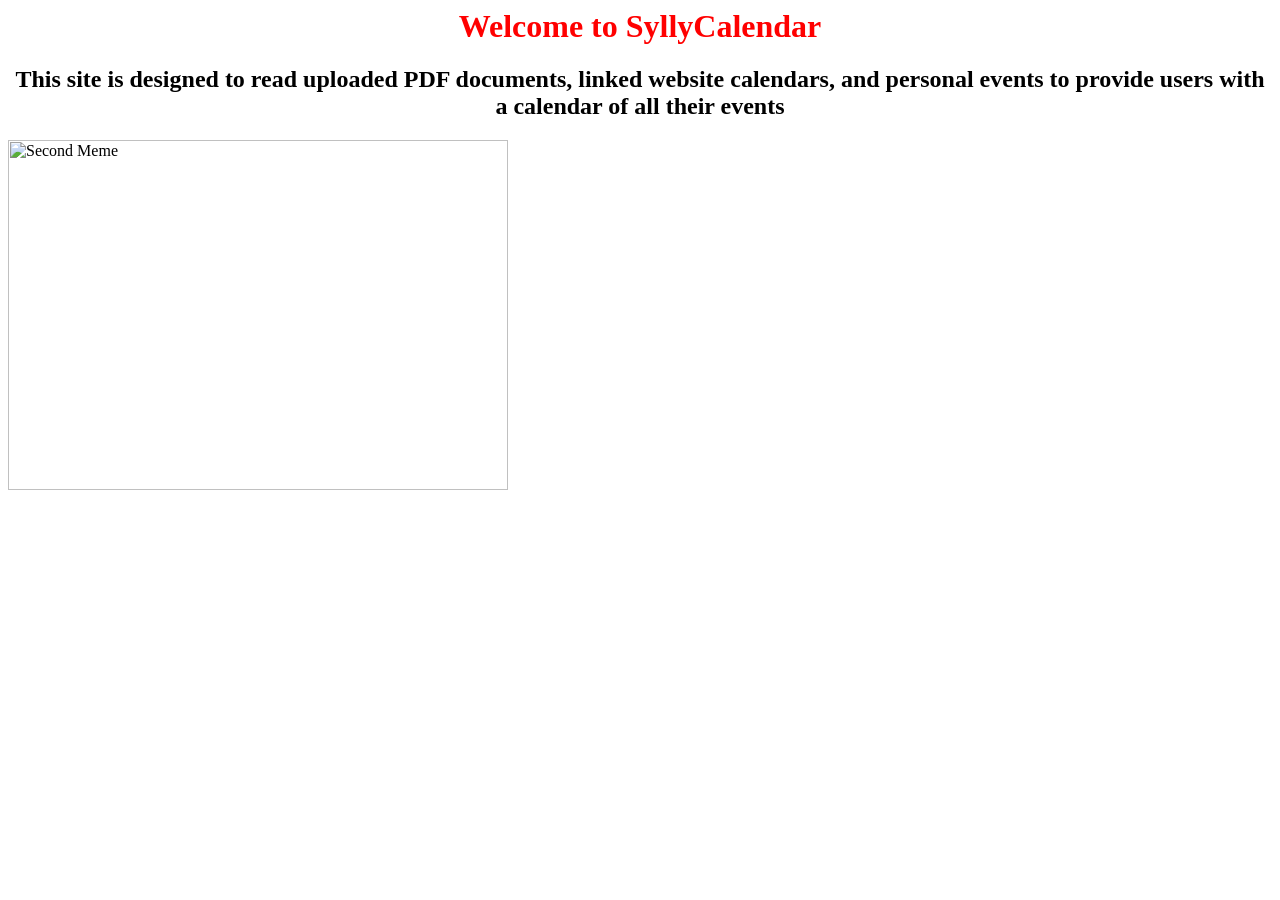
==== templates/home.html @ 8c9aa077 "Moved from Replit" ====
<html>
    <head>
        <title>Home</title>
    </head>
<body>
  <body style="background-color:cream;">
  <h1 style="color:red; text-align:center;">Welcome to SyllyCalendar</h1>
</body>
  <h2 style="text-align:center;">This site is designed to read uploaded PDF documents, linked website calendars, and personal events to provide users with a calendar of all their events</h2>
  <div style="display: center;">
    <img src="https://static.vecteezy.com/system/resources/previews/001/970/338/original/building-under-construction-site-free-vector.jpg" alt="Second Meme" height="350" width="500">
</div>
</html>
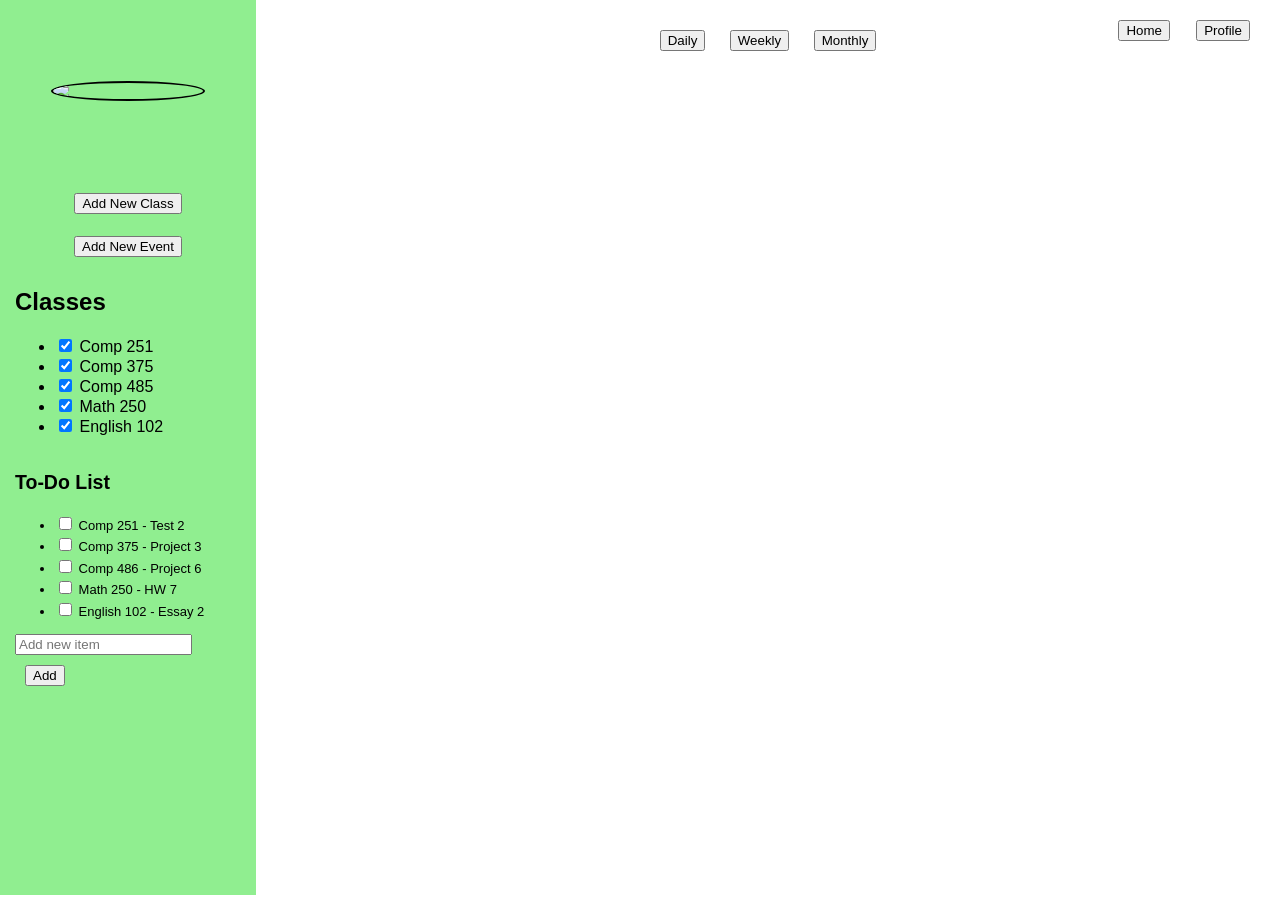
==== commit b4226fbc: "fix element count" ====
--- a/templates/home.html
+++ b/templates/home.html
@@ -1,13 +1,1593 @@
+<!DOCTYPE html>
 <html>
+<head>
+	<title>Calendar</title>
+<meta name="viewport" content="width=device-width, initial-scale=1">
+<style>
+body {
+  font-family: Arial;
+  color: black;
+}
+
+.split1 {
+  height: 95%;
+  width: 20%;
+  position: fixed;
+  z-index: 1;
+  top: 0;
+  overflow-x: hidden;
+  overflow-y: scroll;
+  padding-top: 20px;
+  padding-bottom: 20px;
+}
+  
+.split2 {
+  height: 95%;
+  width: 80%;
+  position: fixed;
+  z-index: 1;
+  top: 0;
+  overflow-x: hidden;
+  overflow-y: scroll;
+  padding-top: 20px;
+  padding-bottom: 20px;
+}
+
+.left {
+  left: 0;
+  background-color: lightgreen;
+}
+
+.right {
+  right: 0;
+  background-color: white;
+}
+
+.centered {
+  position: absolute;
+  top: 15%;
+  left: 50%;
+  transform: translate(-50%, -50%);
+  text-align: center;
+}
+	
+.centered2 {
+  position: absolute;
+  top: 35%;
+  left: 50%;
+  transform: translate(-50%, -50%);
+  text-align: center;
+}
+
+.centered img {
+  width: 150px;
+  border-radius: 50%;
+}
+</style>
+</head>
+<body>
+
+<div class="split1 left">
+  <div class="centered">
+<head>
+<title>Upload PDF</title>
+<style>
+	.center {
+		display: flex;
+		justify-content: center;
+		align-items: center;
+		height: 5vh;
+		flex-direction: column;
+	}
+	.clases,
+	.todo {
+		top: 50%;
+		margin-left: 15px;
+		margin-right: auto;
+		width: 80%;
+		font-family: Arial, sans-serif;
+		font-size: 13px;
+		line-height: 1.5;
+	}
+	.class-info {
+  		display: none;
+	}
+	.containerLogo {
+			display: flex;
+			align-items: center;
+			justify-content: center;
+			height: 20vh;
+		max-height: 500px;
+		}
+		
+		img {
+			max-width: 100%;
+			max-height: 100%;
+			object-fit: contain;
+			border: 2px solid black;
+		}
+	.left-align {
+		display: flex;
+		flex-direction: column;
+		align-items: flex-start;
+		position: absolute;
+  		top: 30%;
+	}
+</style>
+</head>
+<body>
+	<div class="containerLogo">
+		<img src="SyllyLogo.png">
+	</div>
+	<div class="center">
+		<a href="Upload.html"><button>Add New Class</button></a>
+	</div>
+	<div class="center2">
+		<a href="{{ url_for('uploadevents') }}"><button>Add New Event</button></a>
+	</div>
+	  </div>
+	<div class="left-align">
+	<!-- These elements will be left-aligned -->
+	<div class="classes" style="margin-left: 15px;">
+  		<h2>Classes</h2>
+ 		 <ul>
+  		  <li>
+  		    <input type="checkbox" id="comp251" onchange="toggleClass('comp251')" checked>
+ 		     <label for="comp251">Comp 251</label>
+		    </li>
+		    <li>
+ 		     <input type="checkbox" id="comp375" onchange="toggleClass('comp375')" checked>
+ 		     <label for="comp375">Comp 375</label>
+ 		   </li>
+ 		   <li>
+  		    <input type="checkbox" id="comp485" onchange="toggleClass('comp485')" checked>
+  		    <label for="comp485">Comp 485</label>
+  		  </li>
+  		  <li>
+  		    <input type="checkbox" id="math250" onchange="toggleClass('math250')" checked>
+  		    <label for="math250">Math 250</label>
+ 		   </li>
+		    <li>
+    		  <input type="checkbox" id="eng102" onchange="toggleClass('eng102')" checked>
+    		  <label for="eng102">English 102</label>
+  		  </li>
+		  </ul>
+		</div>
+	
+	<div class="todo">
+	<h2>To-Do List</h2>
+	<ul id="todo-list">
+		<li><input type="checkbox" name="todo-item" value="Comp 251 - Test 2"> Comp 251 - Test 2</li>
+		<li><input type="checkbox" name="todo-item" value="Comp 375 - Project 3"> Comp 375 - Project 3</li>
+		<li><input type="checkbox" name="todo-item" value="Comp 486 - Project 6"> Comp 486 - Project 6</li>
+		<li><input type="checkbox" name="todo-item" value="Math 250 - HW 7"> Math 250 - HW 7</li>
+		<li><input type="checkbox" name="todo-item" value="English 102 - Essay 2"> English 102 - Essay 2</li>
+	</ul>
+	<input type="text" id="new-item" placeholder="Add new item">
+	<button id="add-button">Add</button>
+	</div>
+	</div>
+</body>
+
+</div>
+
+<div class="split2 right">
     <head>
-        <title>Home</title>
-    </head>
+  <meta charset="UTF-8">
+  <title>Calendar</title>
+  <style>
+    /* styling for calendar */
+   table {
+  border-collapse: collapse;
+  margin: auto;
+  width: 90%; 
+  height: 300px;
+  overflow-y: scroll;
+	}
+	td {
+  	padding: 10px;
+	height: auto;
+  	border: 1px solid black;
+	}
+.grey {
+        background-color: #BEBEBE;
+    }
+	  
+button {
+  	margin: 10px;
+	}
+    #Home {
+      position: fixed;
+      top: 10px;
+      right: 100px;
+    }
+	#Profile {
+        position: fixed;
+      	top: 10px;
+      	right: 20px;
+      }
+  </style>
+  </style>
+</head>
 <body>
-  <body style="background-color:cream;">
-  <h1 style="color:red; text-align:center;">Welcome to SyllyCalendar</h1>
+        <!-- back-to-home button -->
+    <a href="index.html"><button class="button" id="Home">Home</button></a>
+	<!-- Profile button -->
+	<a href="Profile.html"><button class="button" id="Profile">Profile</button></a>
+  <!-- buttons for view options -->
+  <div id="view-options" style="text-align: center;">
+    <button onclick="showDailyAndSetDate()">Daily</button>
+    <button onclick="showWeeklyAndSetDate()">Weekly</button>
+    <button onclick="showMonthly()">Monthly</button>
+   <div>
+
+  <!-- daily view calendar -->
+  <div id="daily" style="text-align: center; display:none">
+  	<h1 id="currentDate"></h1>
+  <table>
+   <tr>
+     <th>Time</th>
+     <th>Event</th>
+    </tr>
+    <!-- repeat rows for each hour -->
+    <tr>
+      <td>12am</td>
+      <td></td>
+   </tr>
+   <tr>
+     <td>1am</td>
+     <td></td>
+   </tr>
+   <tr>
+     <td>2am</td>
+     <td></td>
+   </tr>
+   <tr>
+     <td>3am</td>
+     <td></td>
+   </tr>
+   <tr>
+     <td>4am</td>
+     <td></td>
+   </tr>
+   <tr>
+     <td>5am</td>
+     <td></td>
+   </tr>
+   <tr>
+     <td>6am</td>
+     <td></td>
+   </tr>
+   <tr>
+     <td>7am</td>
+     <td></td>
+   </tr>
+   <tr>
+     <td>8am</td>
+     <td></td>
+   </tr>
+   <tr>
+     <td>9am</td>
+     <td></td>
+   </tr>
+   <tr>
+     <td>10am</td>
+     <td></td>
+   </tr>
+   <tr>
+     <td>11am</td>
+     <td></td>
+   </tr>
+   <tr>
+     <td>12pm</td>
+     <td></td>
+   </tr>
+   <tr>
+     <td>1pm</td>
+     <td></td>
+    </tr>
+   <tr>
+     <td>2pm</td>
+     <td></td>
+   </tr>
+   <tr>
+     <td>3pm</td>
+     <td></td>
+   </tr>
+   <tr>
+     <td>4pm</td>
+     <td></td>
+   </tr>
+   <tr>
+     <td>5pm</td>
+     <td></td>
+    </tr>
+   <tr>
+     <td>6pm</td>
+     <td></td>
+   </tr>
+   <tr>
+     <td>7pm</td>
+     <td></td>
+   </tr>
+   <tr>
+     <td>8pm</td>
+     <td></td>
+   </tr>
+   <tr>
+     <td>9pm</td>
+     <td></td>
+   </tr>
+   <tr>
+     <td>10pm</td>
+     <td></td>
+   </tr>
+   <tr>
+     <td>11pm</td>
+     <td></td>
+   </tr>
+ </table>
+  </div>
+
+<!-- weekly view calendar -->
+<div id="weekly" style="text-align: center; display:none">
+  	<h1 id="currentWeek"></h1>
+  <table>
+    <tr>
+      <th></th>
+      <th>Sunday</th>
+      <th>Monday</th>
+      <th>Tuesday</th>
+      <th>Wednesday</th>
+      <th>Thursday</th>
+      <th>Friday</th>
+      <th>Saturday</th>
+    </tr>
+    <tr>
+      <td>12am</td>
+      <td></td>
+      <td></td>
+      <td></td>
+      <td></td>
+      <td></td>
+      <td></td>
+      <td></td>
+    </tr>
+    <tr>
+      <td>1am</td>
+      <td></td>
+      <td></td>
+      <td></td>
+      <td></td>
+      <td></td>
+      <td></td>
+      <td></td>
+    </tr>
+    <tr>
+      <td>2am</td>
+      <td></td>
+      <td></td>
+      <td></td>
+      <td></td>
+      <td></td>
+      <td></td>
+      <td></td>
+    </tr>
+    <tr>
+      <td>3am</td>
+      <td></td>
+      <td></td>
+      <td></td>
+      <td></td>
+      <td></td>
+      <td></td>
+      <td></td>
+    </tr>
+    <tr>
+      <td>4am</td>
+      <td></td>
+      <td></td>
+      <td></td>
+      <td></td>
+      <td></td>
+      <td></td>
+      <td></td>
+    </tr>
+    <tr>
+      <td>5am</td>
+      <td></td>
+      <td></td>
+      <td></td>
+      <td></td>
+      <td></td>
+      <td></td>
+      <td></td>
+    </tr>
+    <tr>
+      <td>6am</td>
+      <td></td>
+      <td></td>
+      <td></td>
+      <td></td>
+      <td></td>
+      <td></td>
+      <td></td>
+    </tr>
+    <tr>
+      <td>7am</td>
+      <td></td>
+      <td></td>
+      <td></td>
+      <td></td>
+      <td></td>
+      <td></td>
+      <td></td>
+    </tr>
+    <tr>
+      <td>8am</td>
+      <td></td>
+      <td></td>
+      <td></td>
+      <td></td>
+      <td></td>
+      <td></td>
+      <td></td>
+    </tr>
+    <tr>
+      <td>9am</td>
+      <td></td>
+      <td></td>
+      <td></td>
+      <td></td>
+      <td></td>
+      <td></td>
+      <td></td>
+    </tr>
+    <tr>
+      <td>10am</td>
+      <td></td>
+      <td></td>
+      <td></td>
+      <td></td>
+      <td></td>
+      <td></td>
+      <td></td>
+    </tr>
+    <tr>
+      <td>11am</td>
+      <td></td>
+      <td></td>
+      <td></td>
+      <td></td>
+      <td></td>
+      <td></td>
+      <td></td>
+    </tr>
+    <tr>
+      <td>12pm</td>
+      <td></td>
+      <td></td>
+      <td></td>
+      <td></td>
+      <td></td>
+      <td></td>
+      <td></td>
+    </tr>
+    <tr>
+      <td>1pm</td>
+      <td></td>
+      <td></td>
+      <td></td>
+      <td></td>
+      <td></td>
+      <td></td>
+      <td></td>
+    </tr>
+    <tr>
+      <td>2pm</td>
+      <td></td>
+      <td></td>
+      <td></td>
+      <td></td>
+      <td></td>
+      <td></td>
+      <td></td>
+    </tr>
+    <tr>
+      <td>3pm</td>
+      <td></td>
+      <td></td>
+      <td></td>
+      <td></td>
+      <td></td>
+      <td></td>
+      <td></td>
+    </tr>
+    <tr>
+      <td>4pm</td>
+      <td></td>
+      <td></td>
+      <td></td>
+      <td></td>
+      <td></td>
+      <td></td>
+      <td></td>
+    </tr>
+    <tr>
+      <td>5pm</td>
+      <td></td>
+      <td></td>
+      <td></td>
+      <td></td>
+      <td></td>
+      <td></td>
+      <td></td>
+    </tr>
+    <tr>
+      <td>6pm</td>
+      <td></td>
+      <td></td>
+      <td></td>
+      <td></td>
+      <td></td>
+      <td></td>
+      <td></td>
+    </tr>
+    <tr>
+      <td>7pm</td>
+      <td></td>
+      <td></td>
+      <td></td>
+      <td></td>
+      <td></td>
+      <td></td>
+      <td></td>
+    </tr>
+    <tr>
+      <td>8pm</td>
+      <td></td>
+      <td></td>
+      <td></td>
+      <td></td>
+      <td></td>
+      <td></td>
+      <td></td>
+    </tr>
+    <tr>
+      <td>9pm</td>
+      <td></td>
+      <td></td>
+      <td></td>
+      <td></td>
+      <td></td>
+      <td></td>
+      <td></td>
+    </tr>
+    <tr>
+      <td>10pm</td>
+      <td></td>
+      <td></td>
+      <td></td>
+      <td></td>
+      <td></td>
+      <td></td>
+      <td></td>
+    </tr>
+    <tr>
+      <td>11pm</td>
+      <td></td>
+      <td></td>
+      <td></td>
+      <td></td>
+      <td></td>
+      <td></td>
+      <td></td>
+    </tr>
+  </table>
+</div>
+	   
+	   
+<!-- monthly view calendar --> 
+<div id="monthly" style="text-align: center; display:none"></div>
+  <caption>
+    <button id="prev-btn" style="display: none;">Prev</button>
+    <span></span>
+    <button id="next-btn" style="display: none;">Next</button>
+  </caption>
+    <body>
+	<div id="calendar-container"></div>
+	<center>
+	   <table id="January">
+		   <caption style="font-weight: bold; font-size: larger;">January 2023</caption>
+            <thead>
+                <tr>
+                    <th colspan="7"></th>
+                </tr>
+                <tr>
+                    <th>Sun</th>
+                    <th>Mon</th>
+                    <th>Tue</th>
+                    <th>Wed</th>
+                    <th>Thu</th>
+                    <th>Fri</th>
+                    <th>Sat</th>
+                </tr>
+            </thead>
+            <tbody>
+                <tr>
+                    <td>1</td>
+                    <td>2</td>
+                    <td>3</td>
+                    <td>4</td>
+                    <td>5</td>
+                    <td>6</td>
+                    <td>7</td>
+                </tr>
+                <tr>
+                    <td>8</td>
+                    <td>9</td>
+                    <td>10</td>
+                    <td>11</td>
+                    <td>12</td>
+                    <td>13</td>
+                    <td>14</td>
+                </tr>
+                <tr>
+                    <td>15</td>
+                    <td>16</td>
+                    <td>17</td>
+                    <td>18</td>
+                    <td>19</td>
+                    <td>20</td>
+                    <td>21</td>
+                </tr>
+                <tr>
+                    <td>22</td>
+                    <td>23</td>
+                    <td>24</td>
+                    <td>25</td>
+                    <td>26</td>
+                    <td>27</td>
+                    <td>28</td>
+                </tr>
+                <tr>
+                    <td>29</td>
+                    <td>30</td>
+                    <td>31</td>
+                    <td class="grey"></td>
+                    <td class="grey"></td>
+                    <td class="grey"></td>
+                    <td class="grey"></td>
+                </tr>
+            </tbody>
+        </table>
+    
+        <table id="February">
+		<caption style="font-weight: bold; font-size: larger;">February 2023</caption>
+		<thead>
+			<tr>
+				<th colspan="7"></th> 
+			<tr>
+				<th>Sun</th>
+				<th>Mon</th>
+				<th>Tue</th>
+				<th>Wed</th>
+				<th>Thu</th>
+				<th>Fri</th>
+				<th>Sat</th>
+			</tr>
+		</thead>
+		<tbody>
+			<tr>
+				<td class="grey"></td>
+				<td class="grey"></td>
+				<td class="grey"></td>
+				<td>1</td>
+				<td>2</td>
+				<td>3</td>
+				<td>4</td>
+			</tr>
+			<tr>
+				<td>5</td>
+				<td>6</td>
+				<td>7</td>
+				<td>8</td>
+				<td>9</td>
+				<td>10</td>
+				<td>11</td>
+			</tr>
+			<tr>
+				<td>12</td>
+				<td>13</td>
+				<td>14</td>
+				<td>15</td>
+				<td>16</td>
+				<td>17</td>
+				<td>18</td>
+			</tr>
+			<tr>
+				<td>19</td>
+				<td>20</td>
+				<td>21</td>
+				<td>22</td>
+				<td>23</td>
+				<td>24</td>
+				<td>25</td>
+      </tr>
+			<tr>
+				<td>26</td>
+				<td>27</td>
+				<td>28</td>
+				<td class="grey"></td>
+				<td class="grey"></td>
+                		<td class="grey"></td>
+                		<td class="grey"></td>
+			</tr>
+		</tbody>
+	</table>
+    
+    <table id="March">
+	    <caption style="font-weight: bold; font-size: larger;">March 2023</caption>
+	    <thead>
+			<tr>
+				<th colspan="7"></th> 
+		
+			<tr>
+				<th>Sun</th>
+				<th>Mon</th>
+				<th>Tue</th>
+				<th>Wed</th>
+				<th>Thu</th>
+				<th>Fri</th>
+				<th>Sat</th>
+			</tr>
+		</thead>
+		<tbody>
+			<tr>
+				<td class="grey"></td>
+				<td class="grey"></td>
+                		<td class="grey"></td>
+				<td>1</td>
+				<td>2</td>
+				<td>3</td>
+				<td>4</td>
+			</tr>
+			<tr>
+				<td>5</td>
+				<td>6</td>
+				<td>7</td>
+				<td>8</td>
+				<td>9</td>
+				<td>10</td>
+				<td>11</td>
+			</tr>
+			<tr>
+				<td>12</td>
+				<td>13</td>
+				<td>14</td>
+				<td>15</td>
+				<td>16</td>
+				<td>17</td>
+				<td>18</td>
+			</tr>
+			<tr>
+				<td>19</td>
+				<td>20</td>
+				<td>21</td>
+				<td>22</td>
+				<td>23</td>
+				<td>24</td>
+				<td>25</td>
+      </tr>
+			<tr>
+				<td>26</td>
+				<td>27</td>
+				<td>28</td>
+				<td>29</td>
+				<td>30</td>
+				<td>31</td>
+				<td class="grey"></td>
+			</tr>
+		</tbody>
+	</table>
+    
+
+      <table id="April">
+	      <caption style="font-weight: bold; font-size: larger;">April 2023</caption>
+		<thead>
+			<tr>
+				<th colspan="7"></th> 
+			<tr>
+				<th>Sun</th>
+				<th>Mon</th>
+				<th>Tue</th>
+				<th>Wed</th>
+				<th>Thu</th>
+				<th>Fri</th>
+				<th>Sat</th>
+			</tr>
+		</thead>
+		<tbody>
+			<tr>
+				<td class="grey"></td>
+				<td class="grey"></td>
+                		<td class="grey"></td>
+                		<td class="grey"></td>
+				<td class="grey"></td>
+				<td class="grey"></td>
+				<td>1</td>
+			</tr>
+			<tr>
+				<td>2</td>
+				<td>3</td>
+				<td>4</td>
+				<td>5</td>
+				<td>6</td>
+				<td>7</td>
+				<td>8</td>
+			</tr>
+			<tr>
+				<td>9</td>
+				<td>10</td>
+				<td>11</td>
+				<td>12</td>
+				<td>13</td>
+				<td>14</td>
+				<td>15</td>
+			</tr>
+			<tr>
+				<td>16</td>
+				<td>17</td>
+				<td>18</td>
+				<td>19</td>
+				<td>20</td>
+				<td>21</td>
+				<td>22</td>
+      </tr>
+			<tr>
+				<td>23</td>
+				<td>24</td>
+				<td>25</td>
+				<td>26</td>
+				<td>27</td>
+				<td>28</td>
+				<td>29</td>
+			</tr>
+      <tr>
+				<td>30</td>
+				<td class="grey"></td>
+				<td class="grey"></td>
+                		<td class="grey"></td>
+                		<td class="grey"></td>
+				<td class="grey"></td>
+				<td class="grey"></td>
+			</tr>
+		</tbody>
+	</table>
+
+
+    <table id="May">
+	    <caption style="font-weight: bold; font-size: larger;">May 2023</caption>
+	    	<thead>
+			<tr>
+				<th colspan="7"></th> 
+			<tr>
+				<th>Sun</th>
+				<th>Mon</th>
+				<th>Tue</th>
+				<th>Wed</th>
+				<th>Thu</th>
+				<th>Fri</th>
+				<th>Sat</th>
+			</tr>
+		</thead>
+		<tbody>
+			<tr>
+				<td class="grey"></td>
+				<td>1</td>
+				<td>2</td>
+				<td>3</td>
+				<td>4</td>
+				<td>5</td>
+				<td>6</td>
+			</tr>
+			<tr>
+				<td>7</td>
+				<td>8</td>
+				<td>9</td>
+				<td>10</td>
+				<td>11</td>
+				<td>12</td>
+				<td>13</td>
+			</tr>
+			<tr>
+				<td>14</td>
+				<td>15</td>
+				<td>16</td>
+				<td>17</td>
+				<td>18</td>
+				<td>19</td>
+				<td>20</td>
+			</tr>
+			<tr>
+				<td>21</td>
+				<td>22</td>
+				<td>23</td>
+				<td>24</td>
+				<td>25</td>
+				<td>26</td>
+				<td>27</td>
+      </tr>
+			<tr>
+				<td>28</td>
+				<td>29</td>
+				<td>30</td>
+				<td>31</td>
+				<td class="grey"></td>
+				<td class="grey"></td>
+                		<td class="grey"></td>
+			</tr>
+		</tbody>
+	</table>
+
+
+    <table id="June">
+	    <caption style="font-weight: bold; font-size: larger;">June 2023</caption>
+		<thead>
+			<tr>
+				<th colspan="7"></th> 
+			<tr>
+				<th>Sun</th>
+				<th>Mon</th>
+				<th>Tue</th>
+				<th>Wed</th>
+				<th>Thu</th>
+				<th>Fri</th>
+				<th>Sat</th>
+			</tr>
+		</thead>
+		<tbody>
+			<tr>
+				<td class="grey"></td>
+				<td class="grey"></td>
+                		<td class="grey"></td>
+                		<td class="grey"></td>
+				<td>1</td>
+				<td>2</td>
+				<td>3</td>
+			</tr>
+			<tr>
+				<td>4</td>
+				<td>5</td>
+				<td>6</td>
+				<td>7</td>
+				<td>8</td>
+				<td>9</td>
+				<td>10</td>
+			</tr>
+			<tr>
+				<td>11</td>
+				<td>12</td>
+				<td>13</td>
+				<td>14</td>
+				<td>15</td>
+				<td>16</td>
+				<td>17</td>
+			</tr>
+			<tr>
+				<td>18</td>
+				<td>19</td>
+				<td>20</td>
+				<td>21</td>
+				<td>22</td>
+				<td>23</td>
+				<td>24</td>
+      </tr>
+			<tr>
+				<td>25</td>
+				<td>26</td>
+				<td>27</td>
+				<td>28</td>
+				<td>29</td>
+				<td>30</td>
+				<td class="grey"></td>
+			</tr>
+		</tbody>
+	</table>  
+
+
+      <table id="July">
+	      <caption style="font-weight: bold; font-size: larger;">July 2023</caption>
+		<thead>
+			<tr>
+				<th colspan="7"></th> 
+			<tr>
+				<th>Sun</th>
+				<th>Mon</th>
+				<th>Tue</th>
+				<th>Wed</th>
+				<th>Thu</th>
+				<th>Fri</th>
+				<th>Sat</th>
+			</tr>
+		</thead>
+		<tbody>
+			<tr>
+				<td class="grey"></td>
+				<td class="grey"></td>
+                		<td class="grey"></td>
+                		<td class="grey"></td>
+				<td class="grey"></td>
+				<td class="grey"></td>
+				<td>1</td>
+			</tr>
+			<tr>
+				<td>2</td>
+				<td>3</td>
+				<td>4</td>
+				<td>5</td>
+				<td>6</td>
+				<td>7</td>
+				<td>8</td>
+			</tr>
+			<tr>
+				<td>9</td>
+				<td>10</td>
+				<td>11</td>
+				<td>12</td>
+				<td>13</td>
+				<td>14</td>
+				<td>15</td>
+			</tr>
+			<tr>
+				<td>16</td>
+				<td>17</td>
+				<td>18</td>
+				<td>19</td>
+				<td>20</td>
+				<td>21</td>
+				<td>22</td>
+      </tr>
+			<tr>
+				<td>23</td>
+				<td>24</td>
+				<td>25</td>
+				<td>26</td>
+				<td>27</td>
+				<td>28</td>
+				<td>29</td>
+			</tr>
+      <tr>
+				<td>30</td>
+				<td class="grey"></td>
+				<td class="grey"></td>
+                		<td class="grey"></td>
+                		<td class="grey"></td>
+				<td class="grey"></td>
+				<td class="grey"></td>
+			</tr>
+		</tbody>
+	</table>
+
+
+        <table id="August">
+		<caption style="font-weight: bold; font-size: larger;">August 2023</caption>
+		<thead>
+			<tr>
+				<th colspan="7"></th> 
+			<tr>
+				<th>Sun</th>
+				<th>Mon</th>
+				<th>Tue</th>
+				<th>Wed</th>
+				<th>Thu</th>
+				<th>Fri</th>
+				<th>Sat</th>
+			</tr>
+		</thead>
+		<tbody>
+			<tr>
+				<td class="grey"></td>
+				<td class="grey"></td>
+				<td>1</td>
+				<td>2</td>
+				<td>3</td>
+				<td>4</td>
+				<td>5</td>
+			</tr>
+			<tr>
+				<td>6</td>
+				<td>7</td>
+				<td>8</td>
+				<td>9</td>
+				<td>10</td>
+				<td>11</td>
+				<td>12</td>
+			</tr>
+			<tr>
+				<td>13</td>
+				<td>14</td>
+				<td>15</td>
+				<td>16</td>
+				<td>17</td>
+				<td>18</td>
+				<td>19</td>
+			</tr>
+			<tr>
+				<td>20</td>
+				<td>21</td>
+				<td>22</td>
+				<td>23</td>
+				<td>24</td>
+				<td>25</td>
+				<td>26</td>
+      </tr>
+			<tr>
+				<td>27</td>
+				<td>28</td>
+				<td>29</td>
+				<td>30</td>
+				<td>31</td>
+				<td class="grey"></td>
+				<td class="grey"></td>
+			</tr>
+		</tbody>
+	</table>
+
+
+      <table id="September">
+	      <caption style="font-weight: bold; font-size: larger;">September 2023</caption>
+		<thead>
+			<tr>
+				<th colspan="7"></th> 
+			<tr>
+				<th>Sun</th>
+				<th>Mon</th>
+				<th>Tue</th>
+				<th>Wed</th>
+				<th>Thu</th>
+				<th>Fri</th>
+				<th>Sat</th>
+			</tr>
+		</thead>
+		<tbody>
+			<tr>
+				<td class="grey"></td>
+				<td class="grey"></td>
+				<td class="grey"></td>
+                		<td class="grey"></td>
+                		<td class="grey"></td>
+				<td>1</td>
+				<td>2</td>
+			</tr>
+			<tr>
+				<td>3</td>
+				<td>4</td>
+				<td>5</td>
+				<td>6</td>
+				<td>7</td>
+				<td>8</td>
+				<td>9</td>
+			</tr>
+			<tr>
+				<td>10</td>
+				<td>11</td>
+				<td>12</td>
+				<td>13</td>
+				<td>14</td>
+				<td>15</td>
+				<td>16</td>
+      </tr>
+			<tr>
+				<td>17</td>
+				<td>18</td>
+				<td>19</td>
+				<td>20</td>
+				<td>21</td>
+				<td>22</td>
+				<td>23</td>
+      </tr>
+			<tr>
+				<td>24</td>
+				<td>25</td>
+				<td>26</td>
+				<td>27</td>
+				<td>28</td>
+				<td>29</td>
+				<td>30</td>
+			</tr>
+		</tbody>
+	</table>
+
+
+    <table id="October">
+	    <caption style="font-weight: bold; font-size: larger;">October 2023</caption>
+		<thead>
+			<tr>
+				<th colspan="7"></th>
+			<tr>
+				<th>Sun</th>
+				<th>Mon</th>
+				<th>Tue</th>
+				<th>Wed</th>
+				<th>Thu</th>
+				<th>Fri</th>
+				<th>Sat</th>
+			</tr>
+		</thead>
+		<tbody>
+			<tr>
+				<td>1</td>
+				<td>2</td>
+				<td>3</td>
+				<td>4</td>
+				<td>5</td>
+				<td>6</td>
+				<td>7</td>
+			</tr>
+			<tr>
+				<td>8</td>
+				<td>9</td>
+				<td>10</td>
+				<td>11</td>
+				<td>12</td>
+				<td>13</td>
+				<td>14</td>
+			</tr>
+			<tr>
+				<td>15</td>
+				<td>16</td>
+				<td>17</td>
+				<td>18</td>
+				<td>19</td>
+				<td>20</td>
+				<td>21</td>
+      </tr>
+			<tr>
+				<td>22</td>
+				<td>23</td>
+				<td>24</td>
+				<td>25</td>
+				<td>26</td>
+				<td>27</td>
+				<td>28</td>
+      </tr>
+			<tr>
+				<td>29</td>
+				<td>30</td>
+				<td>31</td>
+				<td class="grey"></td>
+				<td class="grey"></td>
+                		<td class="grey"></td>
+                		<td class="grey"></td>
+			</tr>
+		</tbody>
+	</table>
+
+     <table id="November">
+	     <caption style="font-weight: bold; font-size: larger;">November 2023</caption>
+		<thead>
+			<tr>
+				<th colspan="7"></th> 
+			<tr>
+				<th>Sun</th>
+				<th>Mon</th>
+				<th>Tue</th>
+				<th>Wed</th>
+				<th>Thu</th>
+				<th>Fri</th>
+				<th>Sat</th>
+			</tr>
+		</thead>
+		<tbody>
+			<tr>
+				<td class="grey"></td>
+				<td class="grey"></td>
+                		<td class="grey"></td>
+				<td>1</td>
+				<td>2</td>
+				<td>3</td>
+				<td>4</td>
+			</tr>
+			<tr>
+				<td>5</td>
+				<td>6</td>
+				<td>7</td>
+				<td>8</td>
+				<td>9</td>
+				<td>10</td>
+				<td>11</td>
+			</tr>
+			<tr>
+				<td>12</td>
+				<td>13</td>
+				<td>14</td>
+				<td>15</td>
+				<td>16</td>
+				<td>17</td>
+				<td>18</td>
+      </tr>
+			<tr>
+				<td>19</td>
+				<td>20</td>
+				<td>21</td>
+				<td>22</td>
+				<td>23</td>
+				<td>24</td>
+				<td>25</td>
+      </tr>
+			<tr>
+				<td>26</td>
+				<td>27</td>
+				<td>28</td>
+				<td>29</td>
+				<td>30</td>
+				<td class="grey"></td>
+				<td class="grey"></td>
+			</tr>
+		</tbody>
+	</table> 
+
+      <table id="December">
+		<caption style="font-weight: bold; font-size: larger;">December 2023</caption>
+		<thead>
+			<tr>
+				<th colspan="7"></th> 
+			<tr>
+				<th>Sun</th>
+				<th>Mon</th>
+				<th>Tue</th>
+				<th>Wed</th>
+				<th>Thu</th>
+				<th>Fri</th>
+				<th>Sat</th>
+			</tr>
+		</thead>
+		<tbody>
+			<tr>
+				<td class="grey"></td>
+				<td class="grey"></td>
+				<td class="grey"></td>
+                		<td class="grey"></td>
+                		<td class="grey"></td>
+				<td>1</td>
+				<td>2</td>
+			</tr>
+			<tr>
+				<td>3</td>
+				<td>4</td>
+				<td>5</td>
+				<td>6</td>
+				<td>7</td>
+				<td>8</td>
+				<td>9</td>
+			</tr>
+			<tr>
+				<td>10</td>
+				<td>11</td>
+				<td>12</td>
+				<td>13</td>
+				<td>14</td>
+				<td>15</td>
+				<td>16</td>
+      </tr>
+			<tr>
+				<td>17</td>
+				<td>18</td>
+				<td>19</td>
+				<td>20</td>
+				<td>21</td>
+				<td>22</td>
+				<td>23</td>
+      </tr>
+			<tr>
+				<td>24</td>
+				<td>25</td>
+				<td>26</td>
+				<td>27</td>
+				<td>28</td>
+				<td>29</td>
+				<td>30</td>
+			</tr>
+      <tr>
+				<td>31</td>
+				<td class="grey"></td>
+				<td class="grey"></td>
+                		<td class="grey"></td>
+                		<td class="grey"></td>
+				<td class="grey"></td>
+				<td class="grey"></td>
+			</tr>
+		</tbody>
+	</table>
+</center>
+	   </body>
+	  </div>
+<script>
+  let currentMonth = 0;
+  const months = ['January', 'February', 'March', 'April', 'May', 'June', 'July', 'August', 'September', 'October', 'November', 'December'];
+  const prevBtn = document.getElementById('prev-btn');
+  const nextBtn = document.getElementById('next-btn');
+  const caption = document.querySelector('caption');
+
+  function updateCalendar() {
+    // hide all months except the current one
+    for (let i = 0; i < months.length; i++) {
+      const month = document.getElementById(months[i]);
+      if (currentMonth >= 0 && i === currentMonth) {
+        month.style.display = 'table';
+      } else {
+        month.style.display = 'none';
+      }
+    }
+
+    // show prev and next buttons if on monthly view
+    if (currentMonth >= 0) {
+      prevBtn.style.display = 'inline-block';
+      nextBtn.style.display = 'inline-block';
+    } else {
+      prevBtn.style.display = 'none';
+      nextBtn.style.display = 'none';
+    }
+
+    // update the caption to show the current month and year
+    const date = new Date();
+    date.setMonth(currentMonth);
+    caption.textContent = date.toLocaleString('default', { month: 'long', year: 'numeric' });
+  }
+
+function showDaily() {
+  document.getElementById("weekly").style.display = "none";
+  document.getElementById("monthly").style.display = "none";
+  document.getElementById("daily").style.display = "block";
+  prevBtn.style.display = 'none';
+  nextBtn.style.display = 'none';
+  // explicitly hide the monthly view
+  document.getElementById("monthly").style.display = "none";
+for (let i = 0; i < months.length; i++) {
+    const month = document.getElementById(months[i]);
+    month.style.display = 'none';
+  }
+}
+
+function showWeekly() {
+  document.getElementById("daily").style.display = "none";
+  document.getElementById("monthly").style.display = "none";
+  document.getElementById("weekly").style.display = "block";
+  prevBtn.style.display = 'none';
+  nextBtn.style.display = 'none';
+  // explicitly hide the monthly view
+  document.getElementById("monthly").style.display = "none";
+for (let i = 0; i < months.length; i++) {
+    const month = document.getElementById(months[i]);
+    month.style.display = 'none';
+  }
+}
+
+function showMonthly() {
+  currentMonth = new Date().getMonth();
+  updateCalendar();
+  document.getElementById("daily").style.display = "none";
+  document.getElementById("weekly").style.display = "none";
+  document.getElementById("monthly").style.display = "block";
+}
+
+  // hide all months
+  for (let i = 0; i < months.length; i++) {
+    const month = document.getElementById(months[i]);
+    month.style.display = 'none';
+  }
+
+  prevBtn.addEventListener('click', () => {
+    currentMonth--;
+    if (currentMonth < 0) {
+      currentMonth = months.length - 1;
+    }
+    updateCalendar();
+  });
+
+  nextBtn.addEventListener('click', () => {
+    currentMonth++;
+    if (currentMonth >= months.length) {
+      currentMonth = 0;
+    }
+    updateCalendar();
+  });
+
+      function setCurrentDate() {
+        // get current date
+        const today = new Date();
+        
+        // format date string
+        const options = { weekday: 'long', month: 'long', day: 'numeric' };
+        const dateString = today.toLocaleDateString('en-US', options);
+        
+        // set date header
+        const currentDateHeader = document.getElementById('currentDate');
+        currentDateHeader.textContent = dateString;
+      }
+      
+      function setCurrentWeek() {
+        // get current date
+        const today = new Date();
+        
+        // calculate Sunday of the current week
+        const sunday = new Date(today.getFullYear(), today.getMonth(), today.getDate() - today.getDay());
+        
+        // format date string for the current week
+        const options = { month: 'long', day: 'numeric' };
+        const sundayString = sunday.toLocaleDateString('en-US', options);
+        const saturday = new Date(today.getFullYear(), today.getMonth(), today.getDate() + (6 - today.getDay()));
+        const saturdayString = saturday.toLocaleDateString('en-US', options);
+        const currentWeekString = 'The Week of: ' + sundayString + ' - ' + saturdayString;
+        
+        // set current week header
+        const currentWeekHeader = document.getElementById('currentWeek');
+        currentWeekHeader.textContent = currentWeekString;
+      }
+
+  const todoList = document.getElementById('todo-list');
+const newItemInput = document.getElementById('new-item');
+const addButton = document.getElementById('add-button');
+
+// Function to handle checkbox click events
+function handleCheckboxClick(event) {
+  const checkbox = event.target;
+  if (checkbox.checked) {
+    const confirmation = confirm(`Confirm completion of ${checkbox.value}`);
+    if (confirmation) {
+      checkbox.parentNode.remove();
+    } else {
+      checkbox.checked = false;
+    }
+  }
+}
+
+// Add click listener to the add button
+addButton.addEventListener('click', function() {
+  // Create a new todo item
+  const newItem = document.createElement('li');
+  const newItemText = document.createTextNode(newItemInput.value);
+  newItem.appendChild(newItemText);
+  const newCheckbox = document.createElement('input');
+  newCheckbox.type = 'checkbox';
+  newCheckbox.name = 'todo-item';
+  newCheckbox.value = newItemInput.value;
+  newCheckbox.addEventListener('click', handleCheckboxClick);
+  newItem.insertBefore(newCheckbox, newItem.firstChild);
+  todoList.appendChild(newItem);
+  newItemInput.value = '';
+
+  // Attach event listener to the new checkbox
+  newCheckbox.addEventListener('click', handleCheckboxClick);
+});
+
+// Add event listeners to all checkboxes in the todo list
+const checkboxes = document.getElementsByName('todo-item');
+for (let i = 0; i < checkboxes.length; i++) {
+  checkboxes[i].addEventListener('click', handleCheckboxClick);
+}
+	  
+	  //script for classes selection
+function toggleClass(className) {
+  const classInfo = document.querySelector(`.${className}-info`);
+  const checkbox = document.getElementById(className);
+
+  if (checkbox.checked) {
+    classInfo.style.display = 'block';
+  } else {
+    classInfo.style.display = 'none';
+  }
+}
+
+function showDailyAndSetDate() {
+  showDaily();
+  setCurrentDate();
+}
+function showWeeklyAndSetDate() {
+  showWeekly();
+  setCurrentWeek();
+}
+</script>
 </body>
-  <h2 style="text-align:center;">This site is designed to read uploaded PDF documents, linked website calendars, and personal events to provide users with a calendar of all their events</h2>
-  <div style="display: center;">
-    <img src="https://static.vecteezy.com/system/resources/previews/001/970/338/original/building-under-construction-site-free-vector.jpg" alt="Second Meme" height="350" width="500">
-</div>
 </html>
